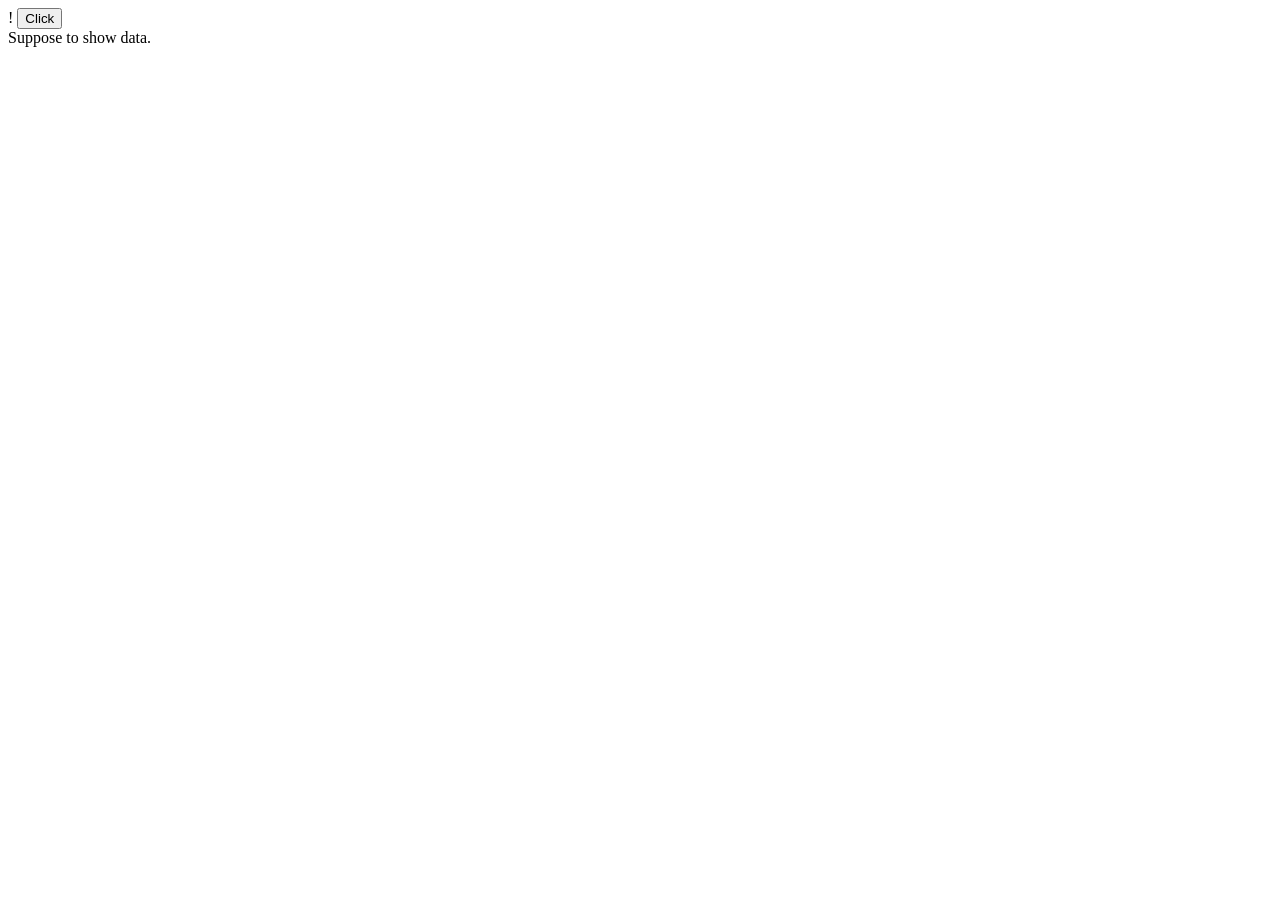
==== dash.html @ f1b2e72d "sqlajaxfix2" ====
!<DOCTYPE html>
<html>
    <head>
        <script>
            function showUser(){
                var xmlhttp=new XMLHttpRequest();
                xmlhttp.onreadystatechange=function() {
                if (this.readyState==4 && this.status==200) {
                    document.getElementById("txt").innerHTML=this.responseText;
                }
            }
            xmlhttp.open("GET","result.php?q=",true);
            xmlhttp.send();
            }
        </script>
    </head>
    <body>
        <button onclick="showUser()">Click</button>
        <div id="txt">Suppose to show data.</div>
    </body>
</html>
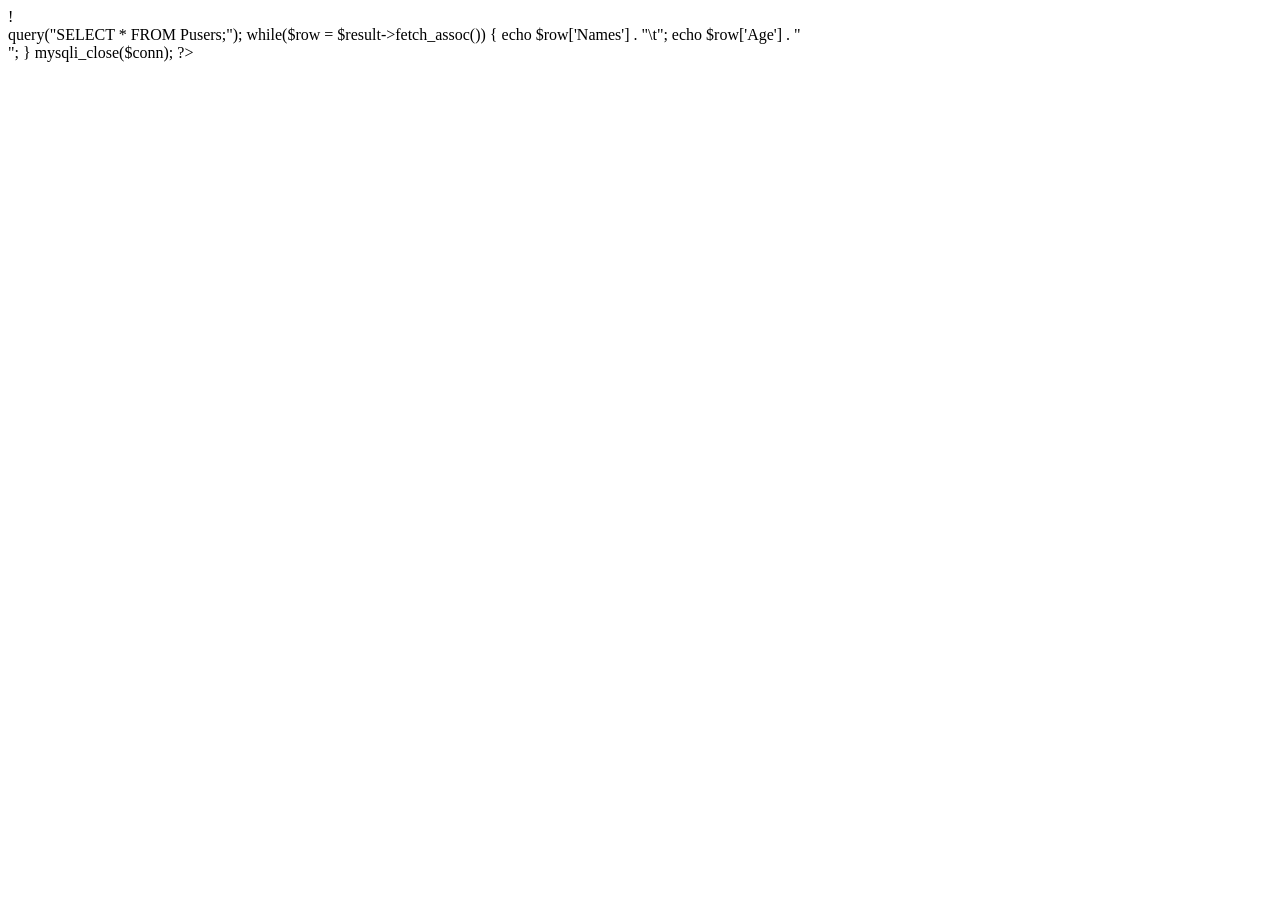
==== commit f94eddf5: "sqlajaxfix4" ====
--- a/dash.html
+++ b/dash.html
@@ -15,7 +15,7 @@
         </script>
     </head>
     <body>
-        <button onclick="showUser()">Click</button>
+        <script>showUser();</script>
         <div id="txt">Suppose to show data.</div>
     </body>
 </html>
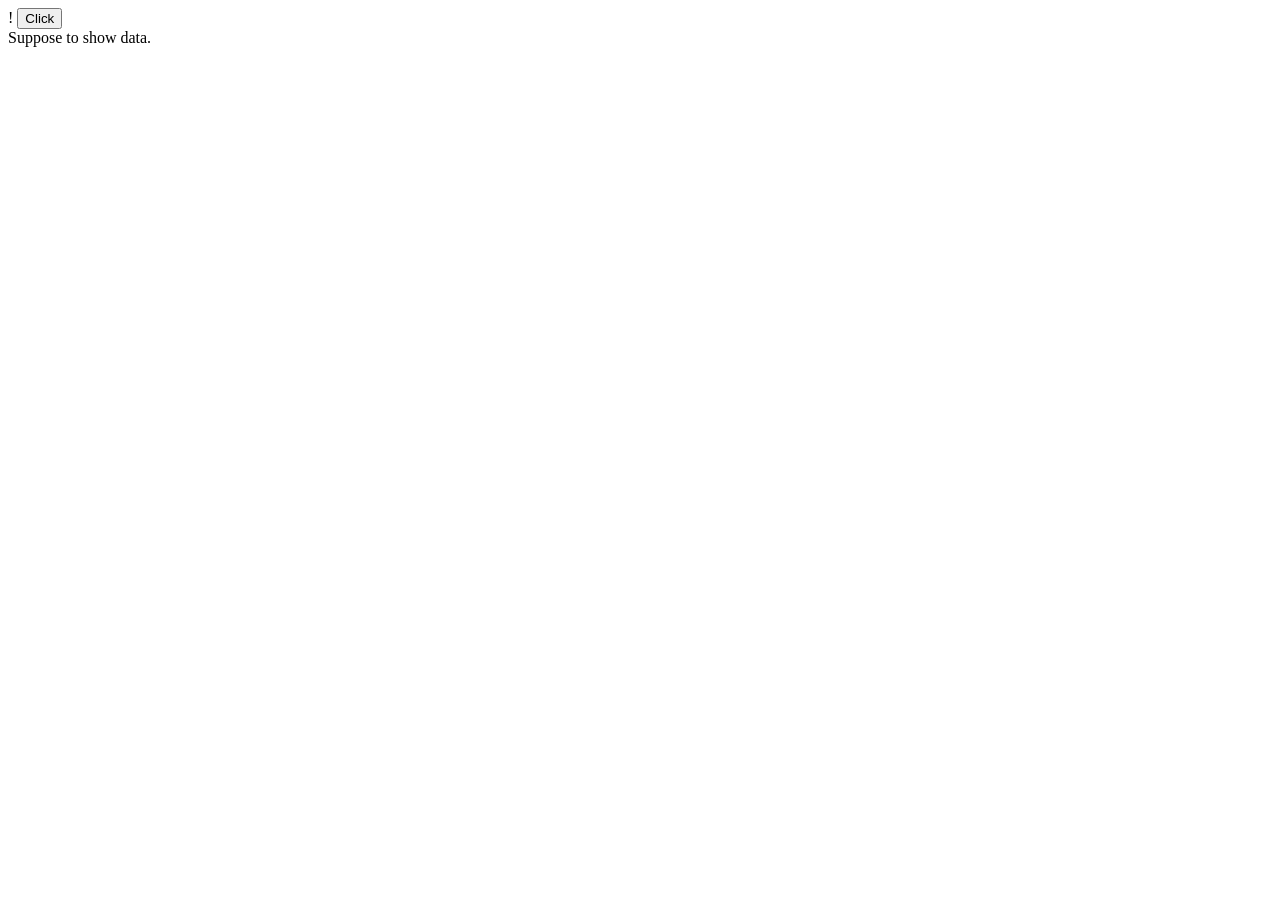
==== commit 546fa2db: "sqlajaxfix5" ====
--- a/dash.html
+++ b/dash.html
@@ -9,13 +9,13 @@
                     document.getElementById("txt").innerHTML=this.responseText;
                 }
             }
-            xmlhttp.open("GET","result.php?q=",true);
+            xmlhttp.open("GET","result.php");
             xmlhttp.send();
             }
         </script>
     </head>
     <body>
-        <script>showUser();</script>
+        <button onclick="showUser()">Click</button>
         <div id="txt">Suppose to show data.</div>
     </body>
 </html>
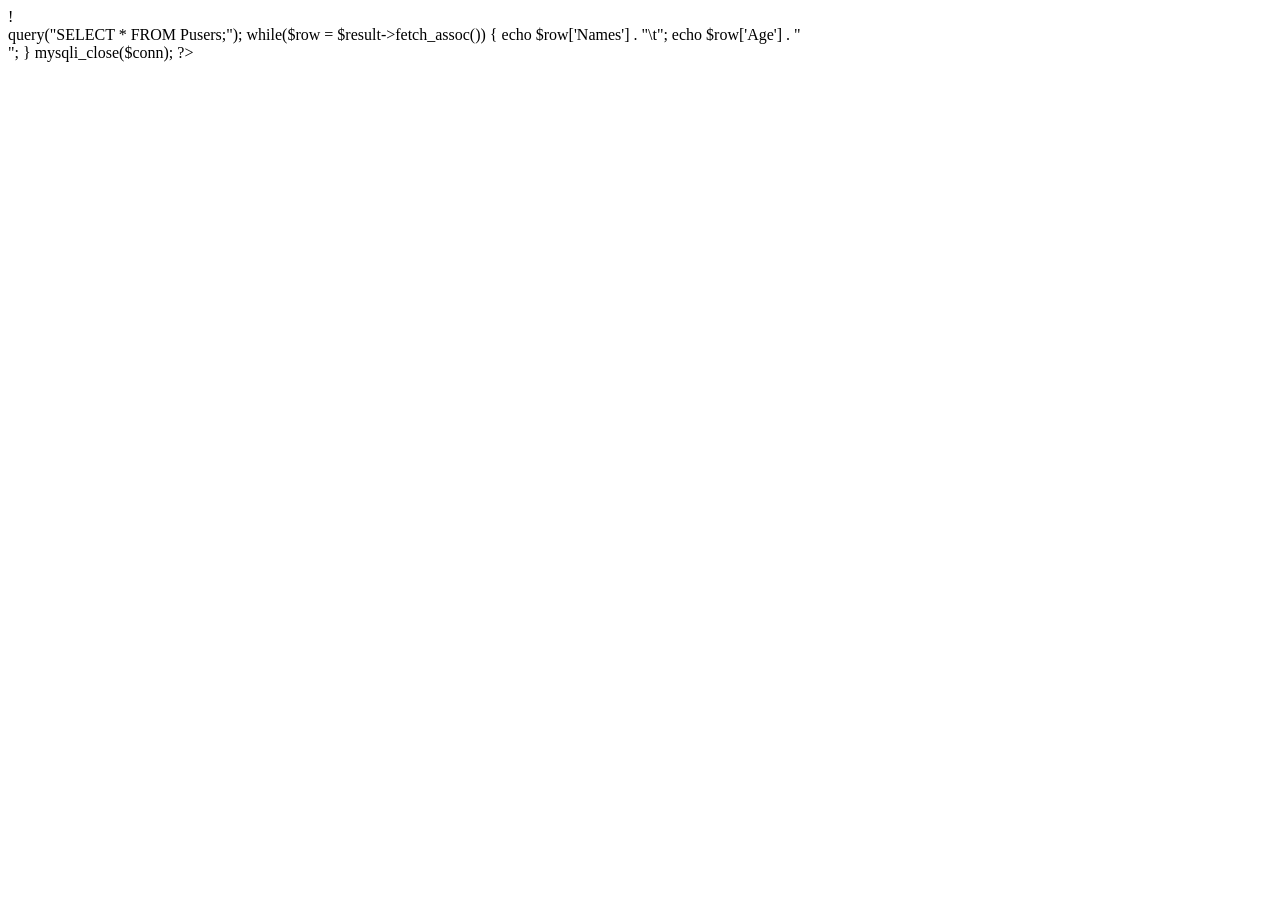
==== commit 5e1b7ea9: "sqlajaxfix6" ====
--- a/dash.html
+++ b/dash.html
@@ -15,7 +15,10 @@
         </script>
     </head>
     <body>
-        <button onclick="showUser()">Click</button>
+        <!-- <button onclick="showUser()">Click</button> -->
+         <script>
+            setInterval(showUser,1000);
+         </script>
         <div id="txt">Suppose to show data.</div>
     </body>
 </html>
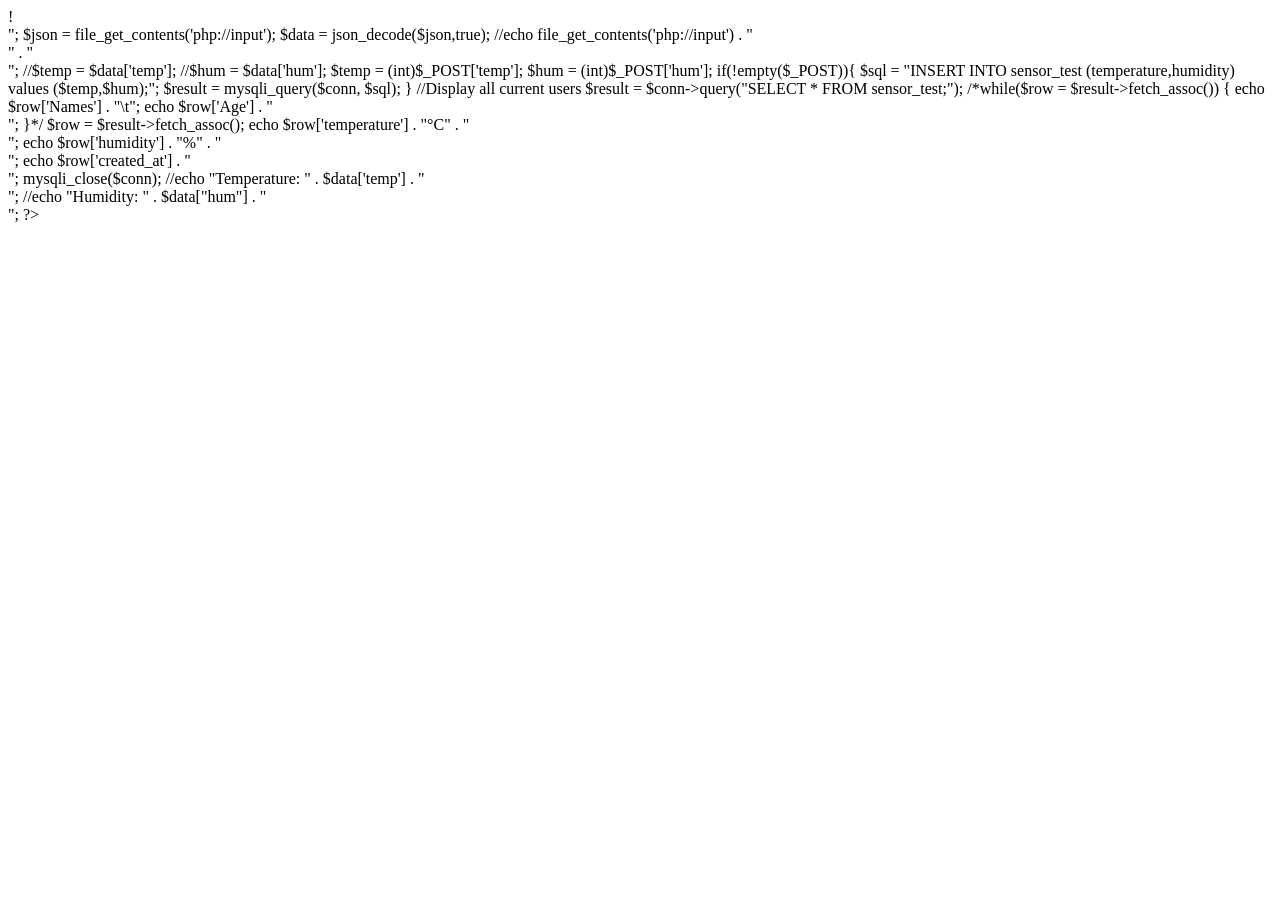
==== commit f2af692a: "dashup1" ====
--- a/dash.html
+++ b/dash.html
@@ -9,7 +9,7 @@
                     document.getElementById("txt").innerHTML=this.responseText;
                 }
             }
-            xmlhttp.open("GET","result.php");
+            xmlhttp.open("GET","presult.php");
             xmlhttp.send();
             }
         </script>
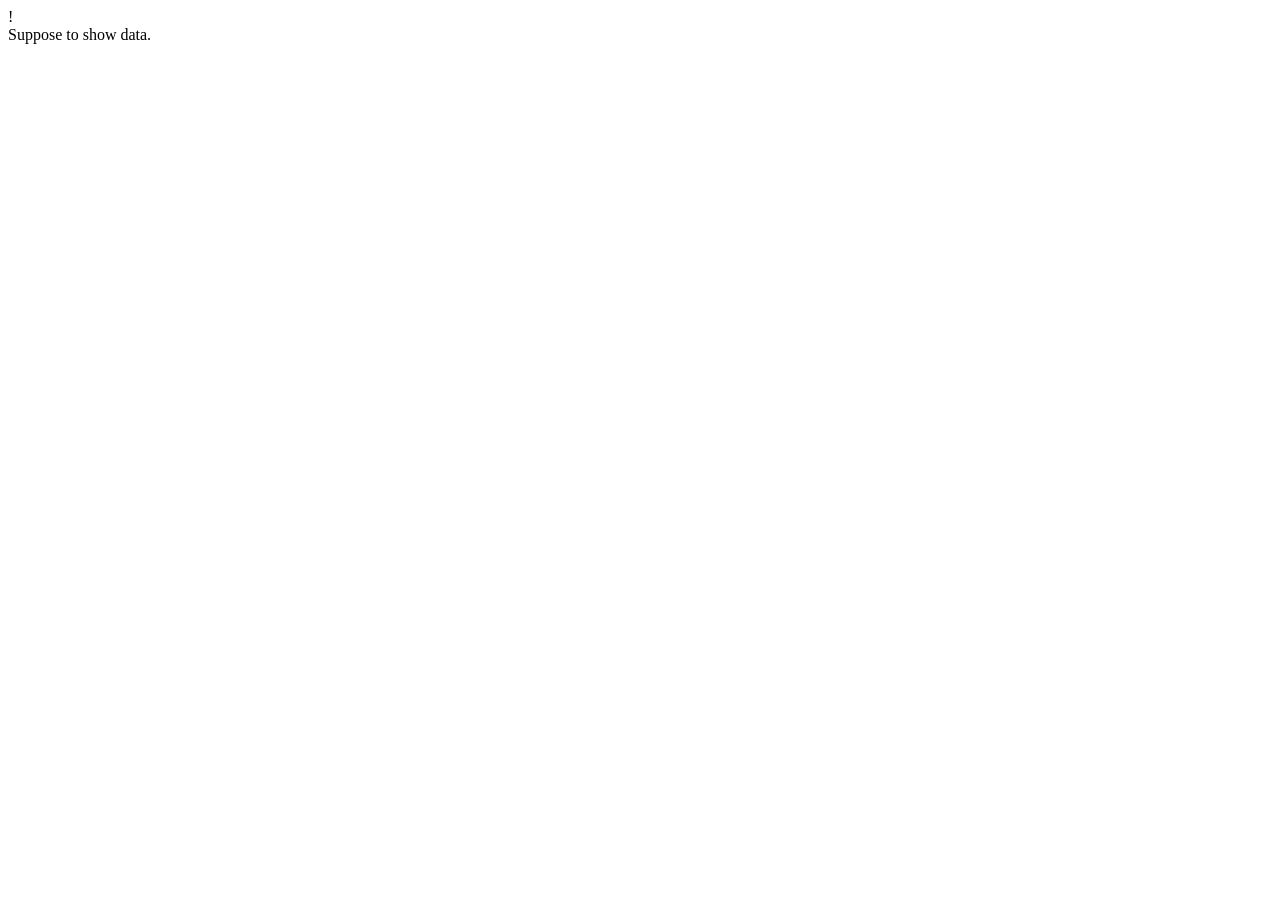
==== commit 351b327b: "presultfix9" ====
--- a/dash.html
+++ b/dash.html
@@ -17,7 +17,7 @@
     <body>
         <!-- <button onclick="showUser()">Click</button> -->
          <script>
-            setInterval(showUser,1000);
+            setInterval(showUser,5000);
          </script>
         <div id="txt">Suppose to show data.</div>
     </body>
